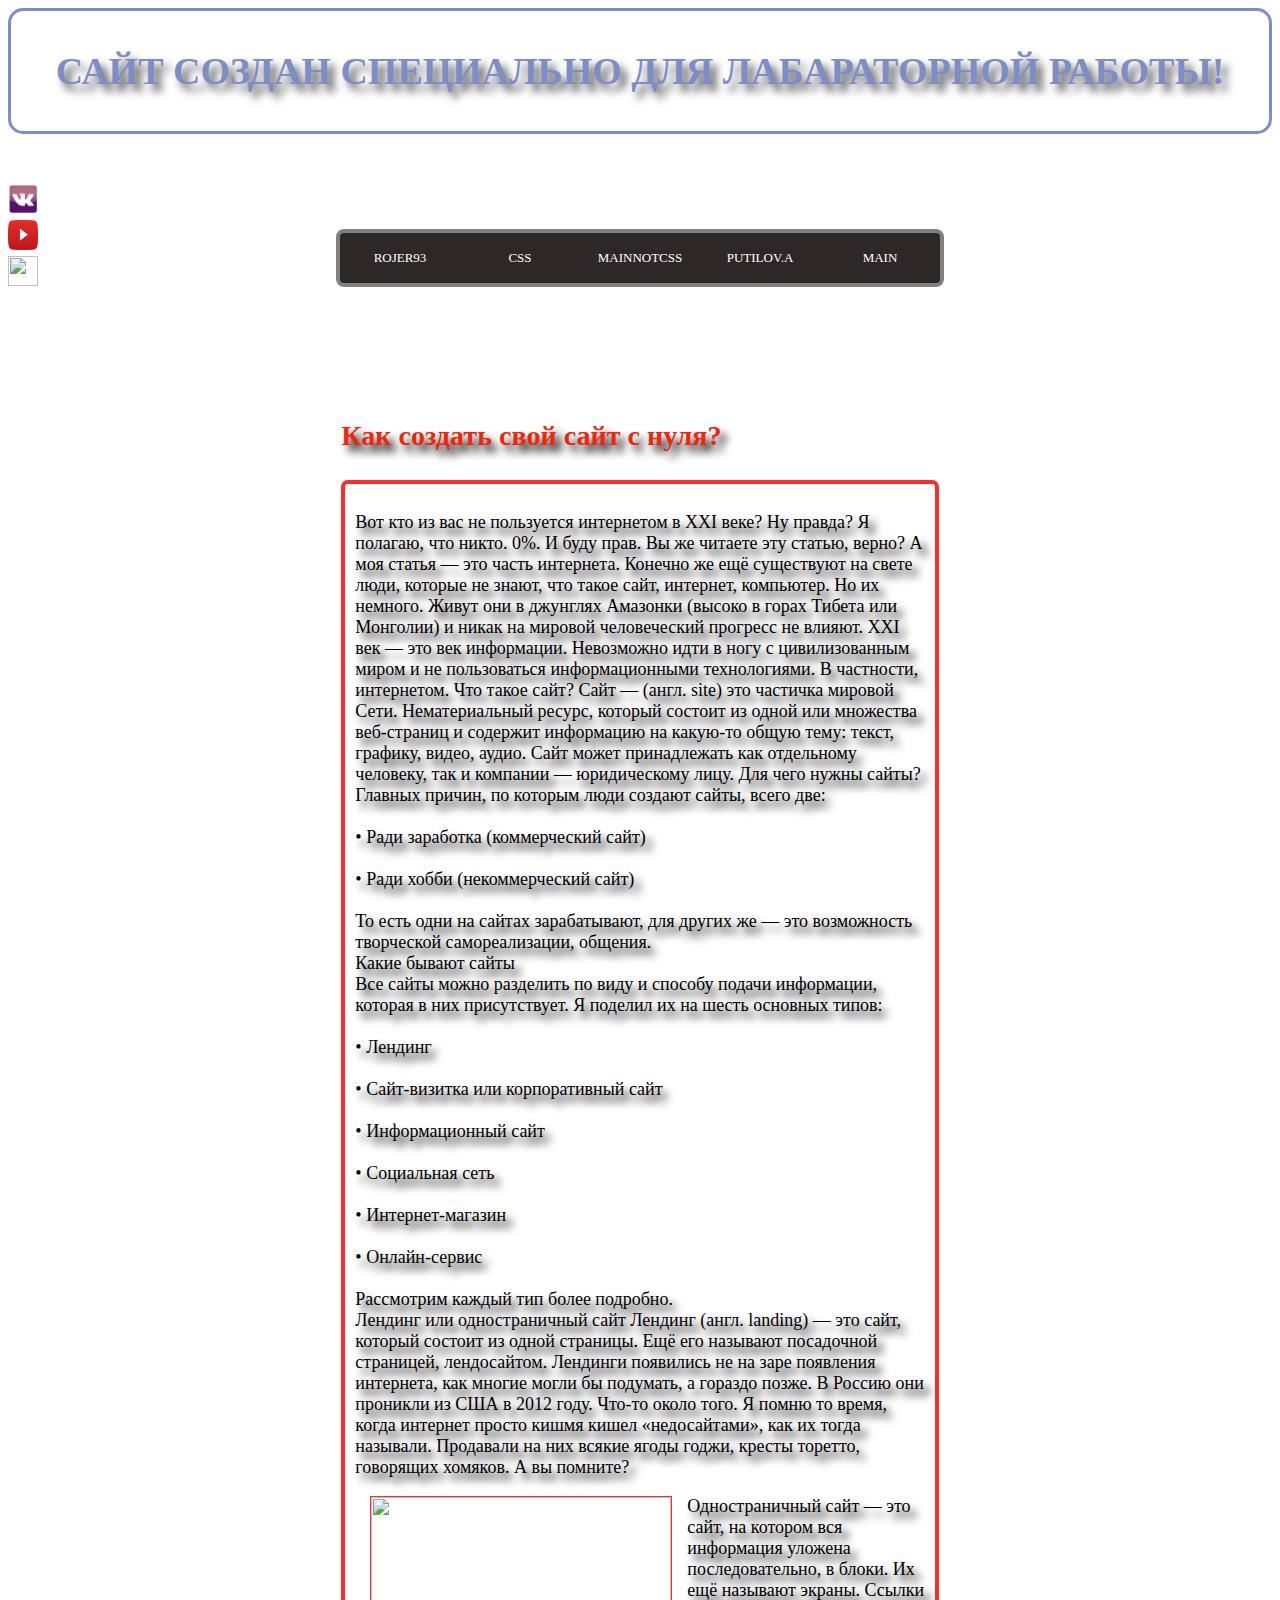
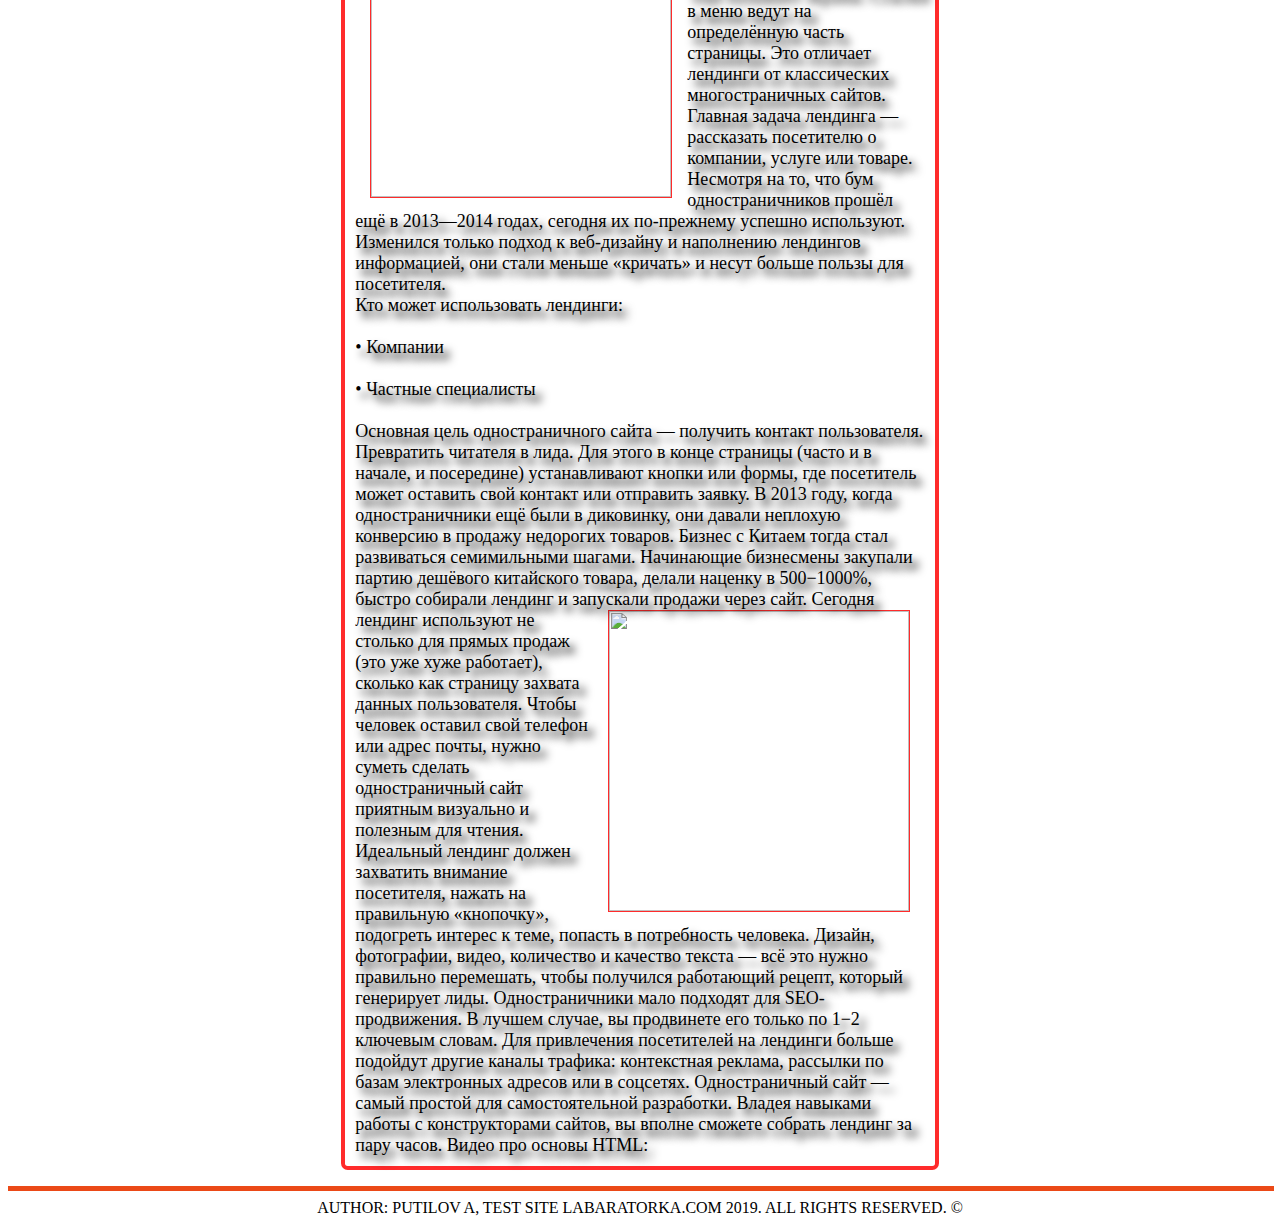
==== index.html @ c3a1d69b "Add files via upload" ====
<!DOCTYPE html>
<html>

<head>
	
  <title>Labaratorka.com</title>
    <link rel="stylesheet" href="super.css"> 
     <meta charset="utf-8">
      <link rel="icon" sizes="180x180" href="iconlupa.ico">
                          
</head>

  <body>

    <header class="header"> 

      
        <!-- Заголовок сайта -->
      <h2 class="st"> 
     <p align="center"> 
       
        САЙТ СОЗДАН СПЕЦИАЛЬНО ДЛЯ ЛАБАРАТОРНОЙ РАБОТЫ!
       
     </p> 
      </h2>
         
        <!-- Иконки соц.сетей-->
<br> 
     
      <div class="fotopsotition">
     <a href="https://vk.com/feed"><img src="vk.png" class="gt" align="left" vspace="0" border="0" width="30" height="30"> </a>
     

      <br>
     <br> 
     <a href="https://www.youtube.com/"><img src="you.png" align="left" vspace="0" border="0" width="30" height="30"> </a>
     </br>
      </br>    


      <a href="https://www.instagram.com/"><img src="in.png" align="left" vspace="0" border="0" width="30" height="30"> </a>
       </div>
</br> 
            <!-- Меню сайта -->

          <div class="menunomer1">
           <nav>
             <a href="html.html">  Rojer93  </a>
             <a href="css.html">  CSS  </a>
             <a href="dontscc.html ">  mainnotcss  </a>
             <a href="#">  PUTILOV.A  </a>
             <a href="#">  main  </a> 
           </nav>
         </div>
 
  </header>
     
     
     <!-- Информация на сайте -->
    <div class="content"> 
  <div class="zagolovok"> <H3> Как создать свой сайт с нуля? </H3> </p> </div>
<div class= "textsaita"> 

<p> 
    
    Вот кто из вас не пользуется интернетом в XXI веке? Ну правда? Я полагаю, что никто. 0%. И буду прав. Вы же читаете эту статью, верно? А моя статья — это часть интернета.
	Конечно же ещё существуют на свете люди, которые не знают, что такое сайт, интернет, компьютер. Но их немного. Живут они в джунглях Амазонки (высоко в горах Тибета или Монголии) и никак на мировой человеческий прогресс не влияют.
	XXI век — это век информации. Невозможно идти в ногу с цивилизованным миром и не пользоваться информационными технологиями. В частности, интернетом.
	Что такое сайт? Сайт — (англ. site) это частичка мировой Сети. Нематериальный ресурс, который состоит из одной или множества веб-страниц и содержит информацию на какую-то общую тему: текст, графику, видео, аудио.
	Сайт может принадлежать как отдельному человеку, так и компании — юридическому лицу.
	Для чего нужны сайты?
	<br>Главных причин, по которым люди создают сайты, всего две:</br>
	<br>• Ради заработка (коммерческий сайт)</br>
	<br>• Ради хобби (некоммерческий сайт)</br>
	<br>То есть одни на сайтах зарабатывают, для других же — это возможность творческой самореализации, общения.</br>
	Какие бывают сайты
	<br>Все сайты можно разделить по виду и способу подачи информации, которая в них присутствует. Я поделил их на шесть основных типов:</br>
	<br>• Лендинг</br>
	<br>• Сайт-визитка или корпоративный сайт</br>
	<br>• Информационный сайт</br>
	<br>• Социальная сеть</br>
	<br>• Интернет-магазин</br>
	<br>• Онлайн-сервис</br>
	<br>Рассмотрим каждый тип более подробно.</br>
	Лендинг или одностраничный сайт 

	Лендинг (англ. landing) — это сайт, который состоит из одной страницы. Ещё его называют посадочной страницей, лендосайтом.
	Лендинги появились не на заре появления интернета, как многие могли бы подумать, а гораздо позже. В Россию они проникли из США в 2012 году. Что-то около того. Я помню то время, когда интернет просто кишмя кишел «недосайтами», как их тогда называли. Продавали на них всякие ягоды годжи, кресты торетто, говорящих хомяков. А вы помните?
	<div class="fotonumber1"><img src="https://storage.needpix.com/rsynced_images/html5-386614_1280.jpg" height="300" width="300" border="1" hspace="15" > </div>
	Одностраничный сайт — это сайт, на котором вся информация уложена последовательно, в блоки. Их ещё называют экраны.
	Ссылки в меню ведут на определённую часть страницы. Это отличает лендинги от классических многостраничных сайтов.
	Главная задача лендинга — рассказать посетителю о компании, услуге или товаре.
	Несмотря на то, что бум одностраничников прошёл ещё в 2013—2014 годах, сегодня их по-прежнему успешно используют. Изменился только подход к веб-дизайну и наполнению лендингов информацией, они стали меньше «кричать» и несут больше пользы для посетителя.
	<br>Кто может использовать лендинги: </br>
	<br>• Компании</br>
	<br>• Частные специалисты</br>
	<br>Основная цель одностраничного сайта — получить контакт пользователя. Превратить читателя в лида. Для этого в конце страницы (часто и в</br> начале, и посередине) устанавливают кнопки или формы, где посетитель может оставить свой контакт или отправить заявку.
	В 2013 году, когда одностраничники ещё были в диковинку, они давали неплохую конверсию в продажу недорогих товаров. Бизнес с Китаем тогда стал развиваться семимильными шагами. Начинающие бизнесмены закупали партию дешёвого китайского товара, делали наценку в 500−1000%, быстро собирали лендинг и запускали продажи через сайт.
	<div class="fotonumber2"> <img src="https://s7.hostingkartinok.com/uploads/images/2014/03/66103e2deed9b7f4acfc5177a5354ef4.jpg" height="300" width="300" border="1" hspace="15" > </div>
	Сегодня лендинг используют не столько для прямых продаж (это уже хуже работает), сколько как страницу захвата данных пользователя.
	Чтобы человек оставил свой телефон или адрес почты, нужно суметь сделать одностраничный сайт приятным визуально и полезным для чтения. Идеальный лендинг должен захватить внимание посетителя, нажать на правильную «кнопочку», подогреть интерес к теме, попасть в потребность человека.
	Дизайн, фотографии, видео, количество и качество текста — всё это нужно правильно перемешать, чтобы получился работающий рецепт, который генерирует лиды.
	Одностраничники мало подходят для SEO-продвижения. В лучшем случае, вы продвинете его только по 1−2 ключевым словам. Для привлечения посетителей на лендинги больше подойдут другие каналы трафика: контекстная реклама, рассылки по базам электронных адресов или в соцсетях.
	Одностраничный сайт — самый простой для самостоятельной разработки. Владея навыками работы с конструкторами сайтов, вы вполне сможете собрать лендинг за пару часов. 
	Видео про основы HTML:

</div>
 </p>
   
   <!-- Видос и окончание сайта -->


 <hr size="5pt" width="100%" color="#eb4917"> 
  <div class="podvalsaita1">  Author: Putilov A, Test site labaratorka.com 2019. All rights reserved. ©  </div>
   
    </div>
     <footer> </footer>




  






           






 






 




   
   
  
  </body>
</html>
---- super.css ----
/*  Главная страница */

/*  Заголовок страницы */

.st {
	 font-size: 38px; 
	 color: #465db0;
	 opacity: .7;
	 font-family: cursive;
	 margin-top:0px;
	 text-shadow: 6px 7px 8px #000;
	 text-align: center;
	 background-image: url(https://mir-s3-cdn-cf.behance.net/project_modules/1400/4c032e28008799.56e41b3bbd979.gif);
	 border-radius: 15px;
	 border: 3px solid #465db0;
	 background-repeat: no-repeat;
	 background-size: cover;

    }

/*  Фон страницы */

 html {
	  background-image: url(https://www.tokkoro.com/picsup/1364476-hexagon.jpg);
	  background-repeat: no-repeat;
	  background-position: center center;
	  background-attachment: fixed;
	  background-size: cover; 
      
      }
 
 /*  Основное содержание сайта */

	 .textsaita {
	 font-size: 18px;
	 color: #black;
	 font-family: cursive;
	 position: relative; left: 20% width: 80% ;
	 margin-top: 18pt; 
	 margin-right: 250pt;
	 margin-left: 250pt;
	 text-shadow: 6px 7px 8px #000;
	 text-align: left;
	 border-left: 4px solid #ff2b2b ; 
	 border-right: 4px solid #ff2b2b ;
	 border-top: 4px solid #ff2b2b ;
	 border-bottom: 4px solid #ff2b2b ;
	 border-collapse: collapse;
	 background-image: url(http://zabavnik.club/wp-content/uploads/background_html_21_16082149.png);
	 background-repeat: no-repeat;
	 background-size: cover;
	 border-radius: 5pt;
	 padding: 10px;
   
          }
 
.fotopsotition{
	 position: fixed;
}

.fotopsotition a:hover {

     font-size: 20px;
     
}

.zagolovok {
	 font-size: 24px;
	 color: #ed260c;
	 font-family: cursive;
	 margin-top: 100pt; 
	 margin-right: 250pt;
	 margin-left: 250pt;                                                               		
	 text-shadow: 6px 7px 8px #000;
	 text-align: left;
    
           }         

 .fotonumber1 {
   

	float: left;
	color: #ff2b2b ;

	
     }

 .fotonumber2 {

    float: right;
    color: #ff2b2b ;

    }

.rolik13 {

 margin-left: 250pt;

          }
 
 /*  Начало кривого меню */
 
 .menunomer1 {
    
	margin: 27px auto 0;
	height: 50px;
	background-color: #2e2728;
	border-radius: 8px;
	font-size: 0;
	border: 4px solid gray;
	max-width: 600px;
	max-height: 400px;
}

 .menunomer1 a {
	
	line-height: 50px;
	height: 100%;
	font-size: 13px;
	display: inline-block;
	text-decoration: none;
	text-transform: uppercase;
	text-align: center;
	color: white;
	font-family: mv boli;
	margin-left: 0;
	
}

a:nth-child(1) {
	width: 120px;
}
	
a:nth-child(2) {
	width: 120px;
}

a:nth-child(3) {
	width: 120px;
}

a:nth-child(4) {
	width: 120px;
}

a:nth-child(5) {
	width: 120px;
}
	
.menunomer1 a:hover {
	background-image: url(http://effects1.ru/Fon/fon_animacija/bljostki/1/2-fon_solnechnyj_svet-400.gif);
    transition: 1s;
    font-size: 16px;
    color: red;

}

.podvalsaita1 {
  
	  text-align: center;
	  text-transform: uppercase;
	  font-family: algerian;
	  color: ;
	
}

 /*  Страница Rojer 93  */

.nerabichicss {
	    
	    background-image: url(http://data18.i.gallery.ru/albums/gallery/301351-5dc20-51520083-m750x740-ub7bc9.jpg);
		margin-top: 100pt;
		text-align: center;
		font-family: cursive;
		font-size: 20pt;
		margin-left: 240pt;
		margin-right: 240pt;
		border-radius: 25pt;
		text-shadow: 4px 5px 6px #000000;
		border: 3px solid gray;
		background-repeat: no-repeat;
		background-size: cover;

}

.krasota {

	color:red;

}

.nerabichicss a {

			text-transform: uppercase;
			text-decoration: none;
			background-color: white;
			border-radius: 7px;
			font-size: 25pt;
			font-family: calibri;
			color: black;
			text-shadow: none;

}	

.nerabichicss a:hover {

		    
			color: red;
			border: 2px solid black;
			transform: .3s;
}

.notext {

            color: transparent;

}			

 /*  Страница про CSS xD  */
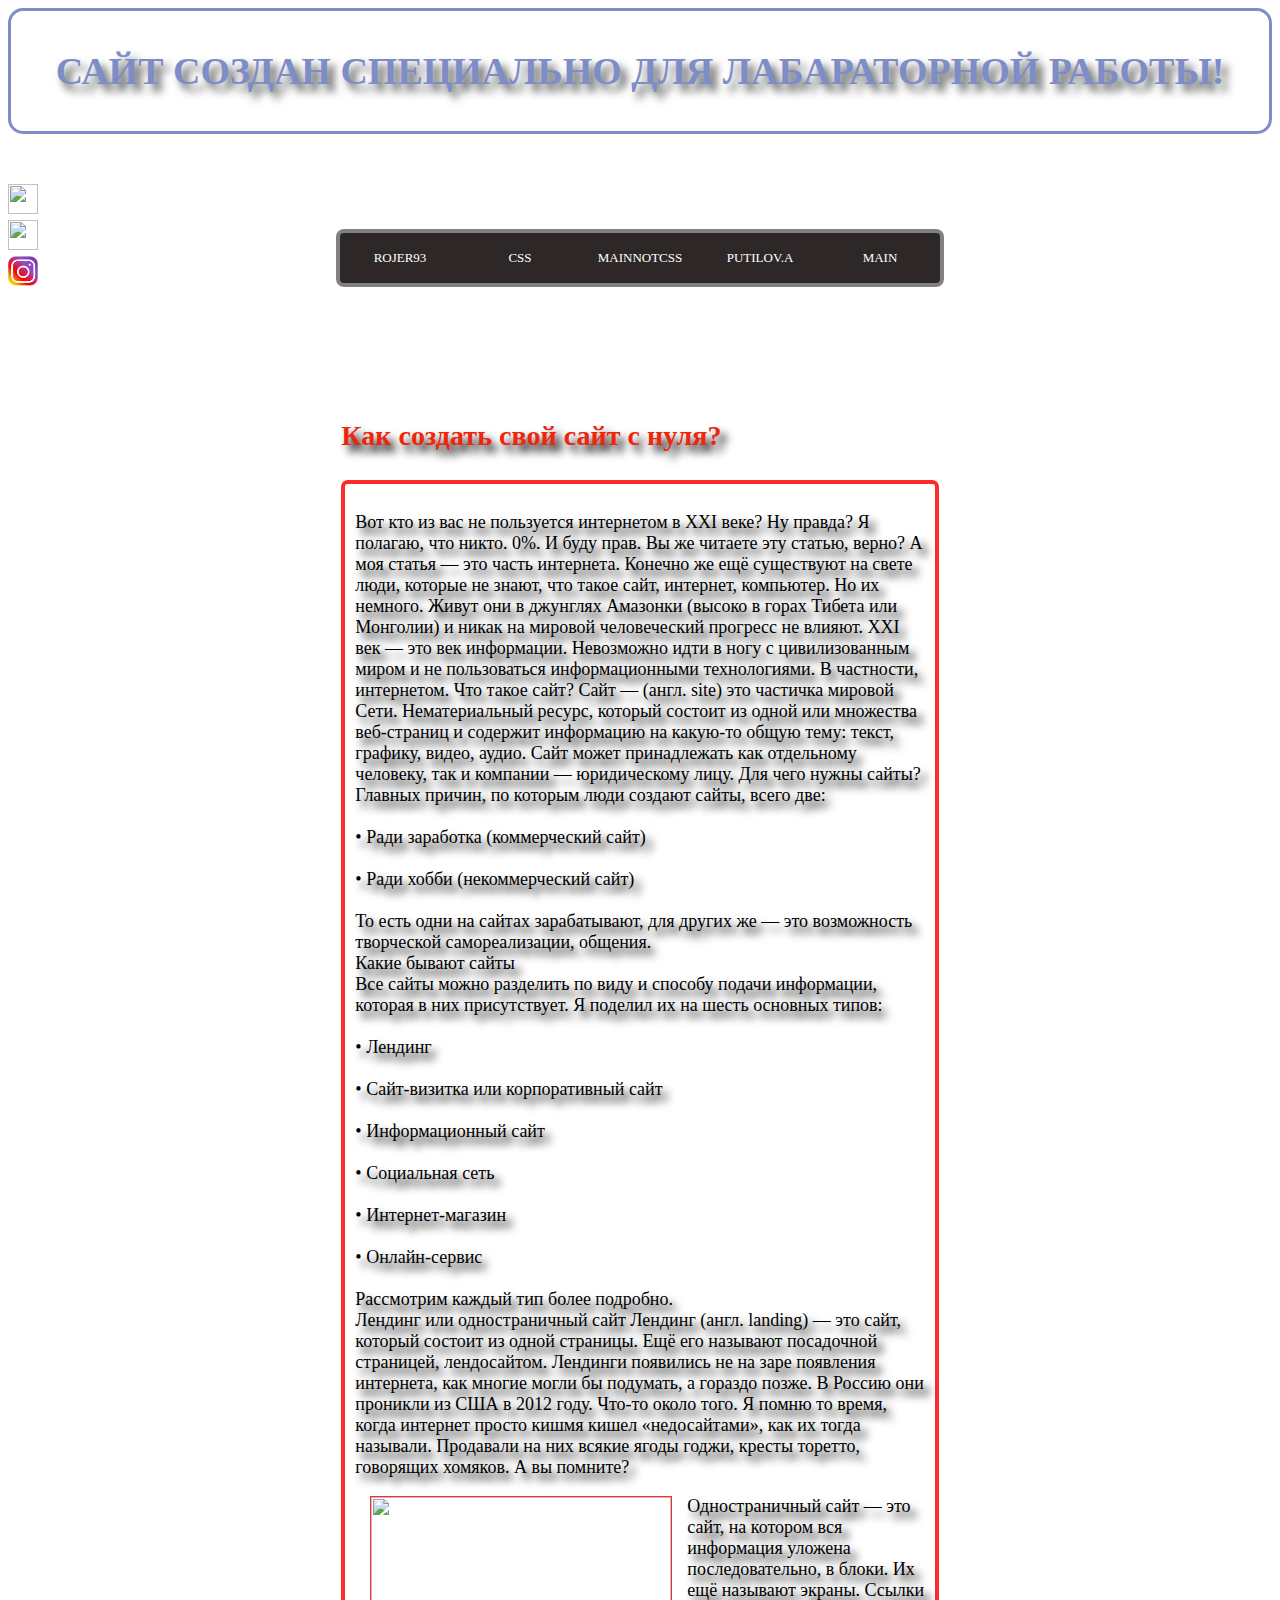
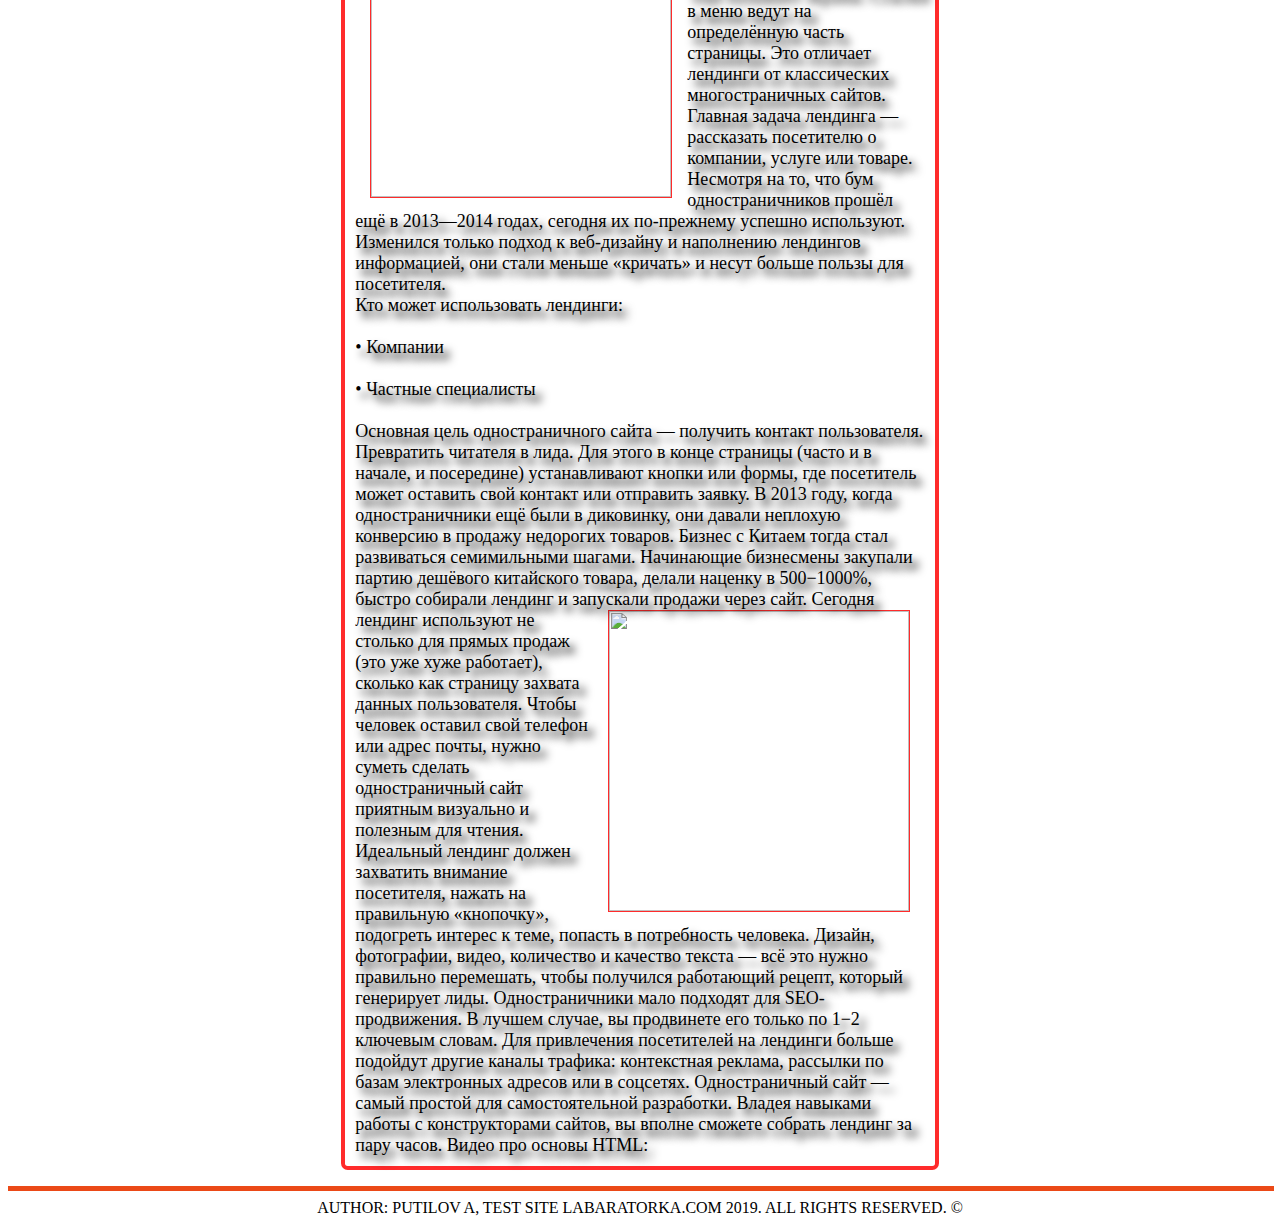
==== commit 296ccfcb: "Update index.html" ====
--- a/index.html
+++ b/index.html
@@ -39,7 +39,7 @@
       </br>    
 
 
-      <a href="https://www.instagram.com/"><img src="in.png" align="left" vspace="0" border="0" width="30" height="30"> </a>
+      <a href="https://www.instagram.com/"><img src="in.jpg" align="left" vspace="0" border="0" width="30" height="30"> </a>
        </div>
 </br> 
             <!-- Меню сайта -->
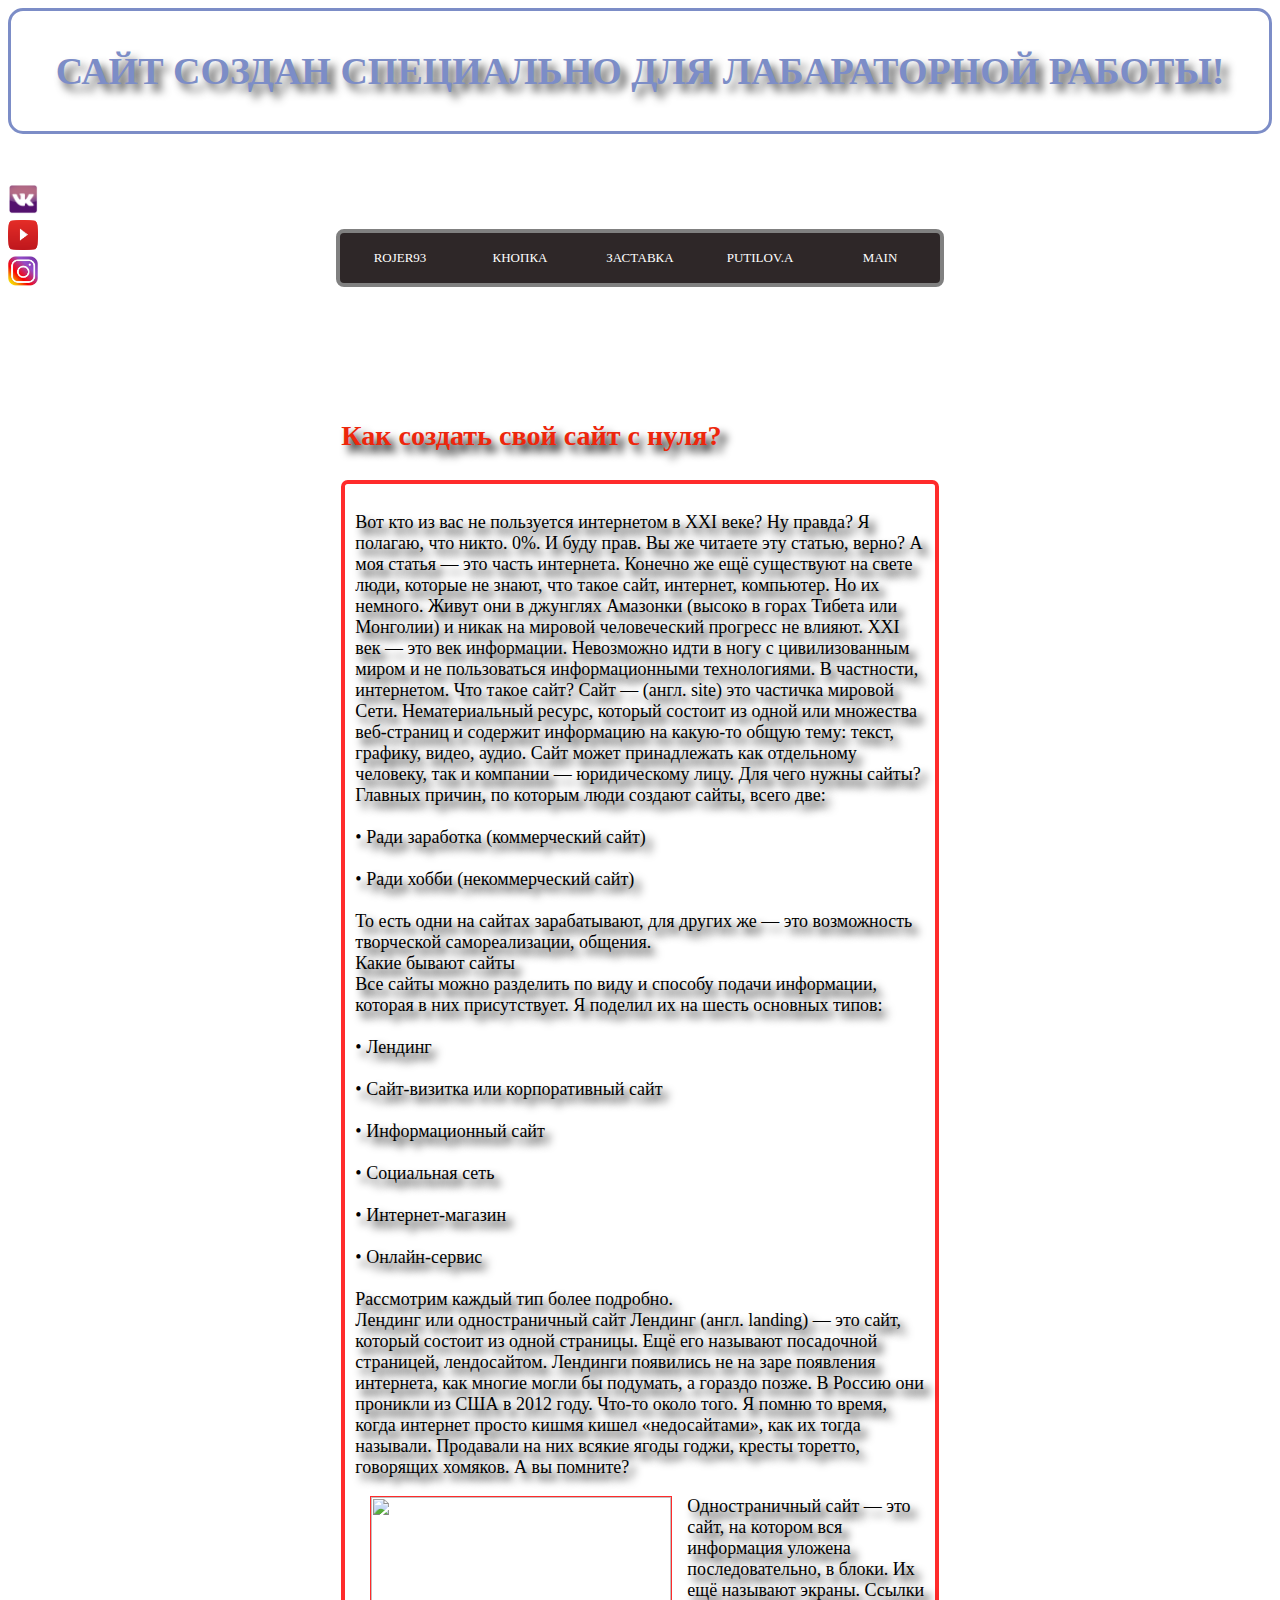
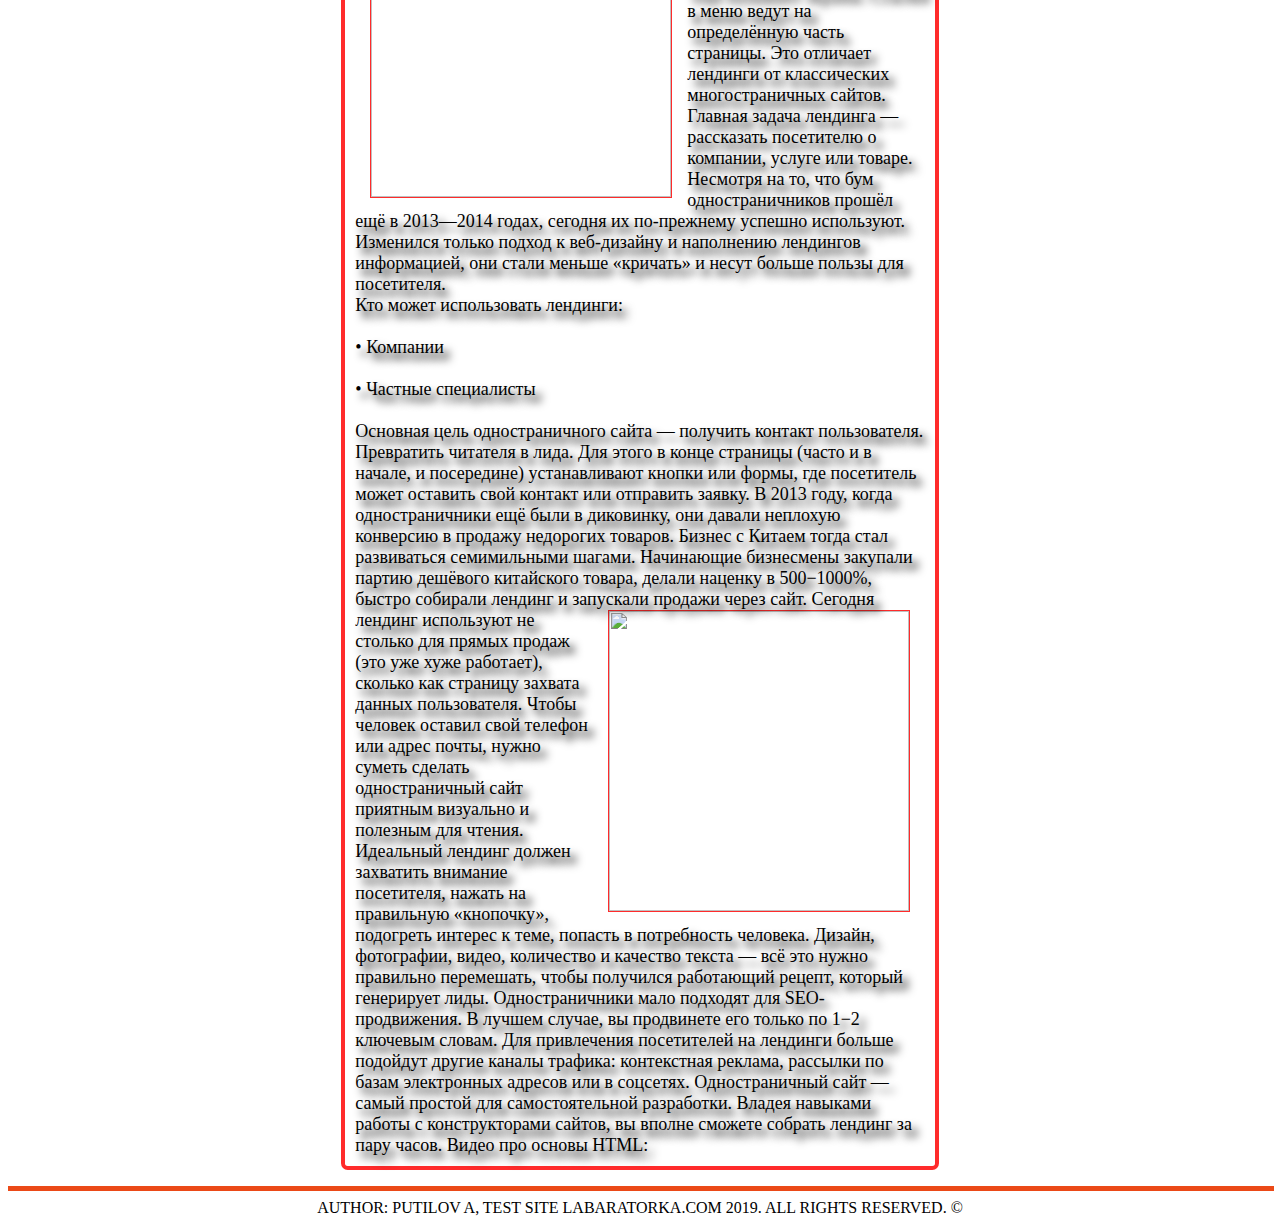
==== commit fb5cb33c: "Update index.html" ====
--- a/index.html
+++ b/index.html
@@ -47,8 +47,8 @@
           <div class="menunomer1">
            <nav>
              <a href="html.html">  Rojer93  </a>
-             <a href="css.html">  CSS  </a>
-             <a href="dontscc.html ">  mainnotcss  </a>
+             <a href="css.html">  Кнопка  </a>
+             <a href="dontscc.html ">  Заставка  </a>
              <a href="#">  PUTILOV.A  </a>
              <a href="#">  main  </a> 
            </nav>
